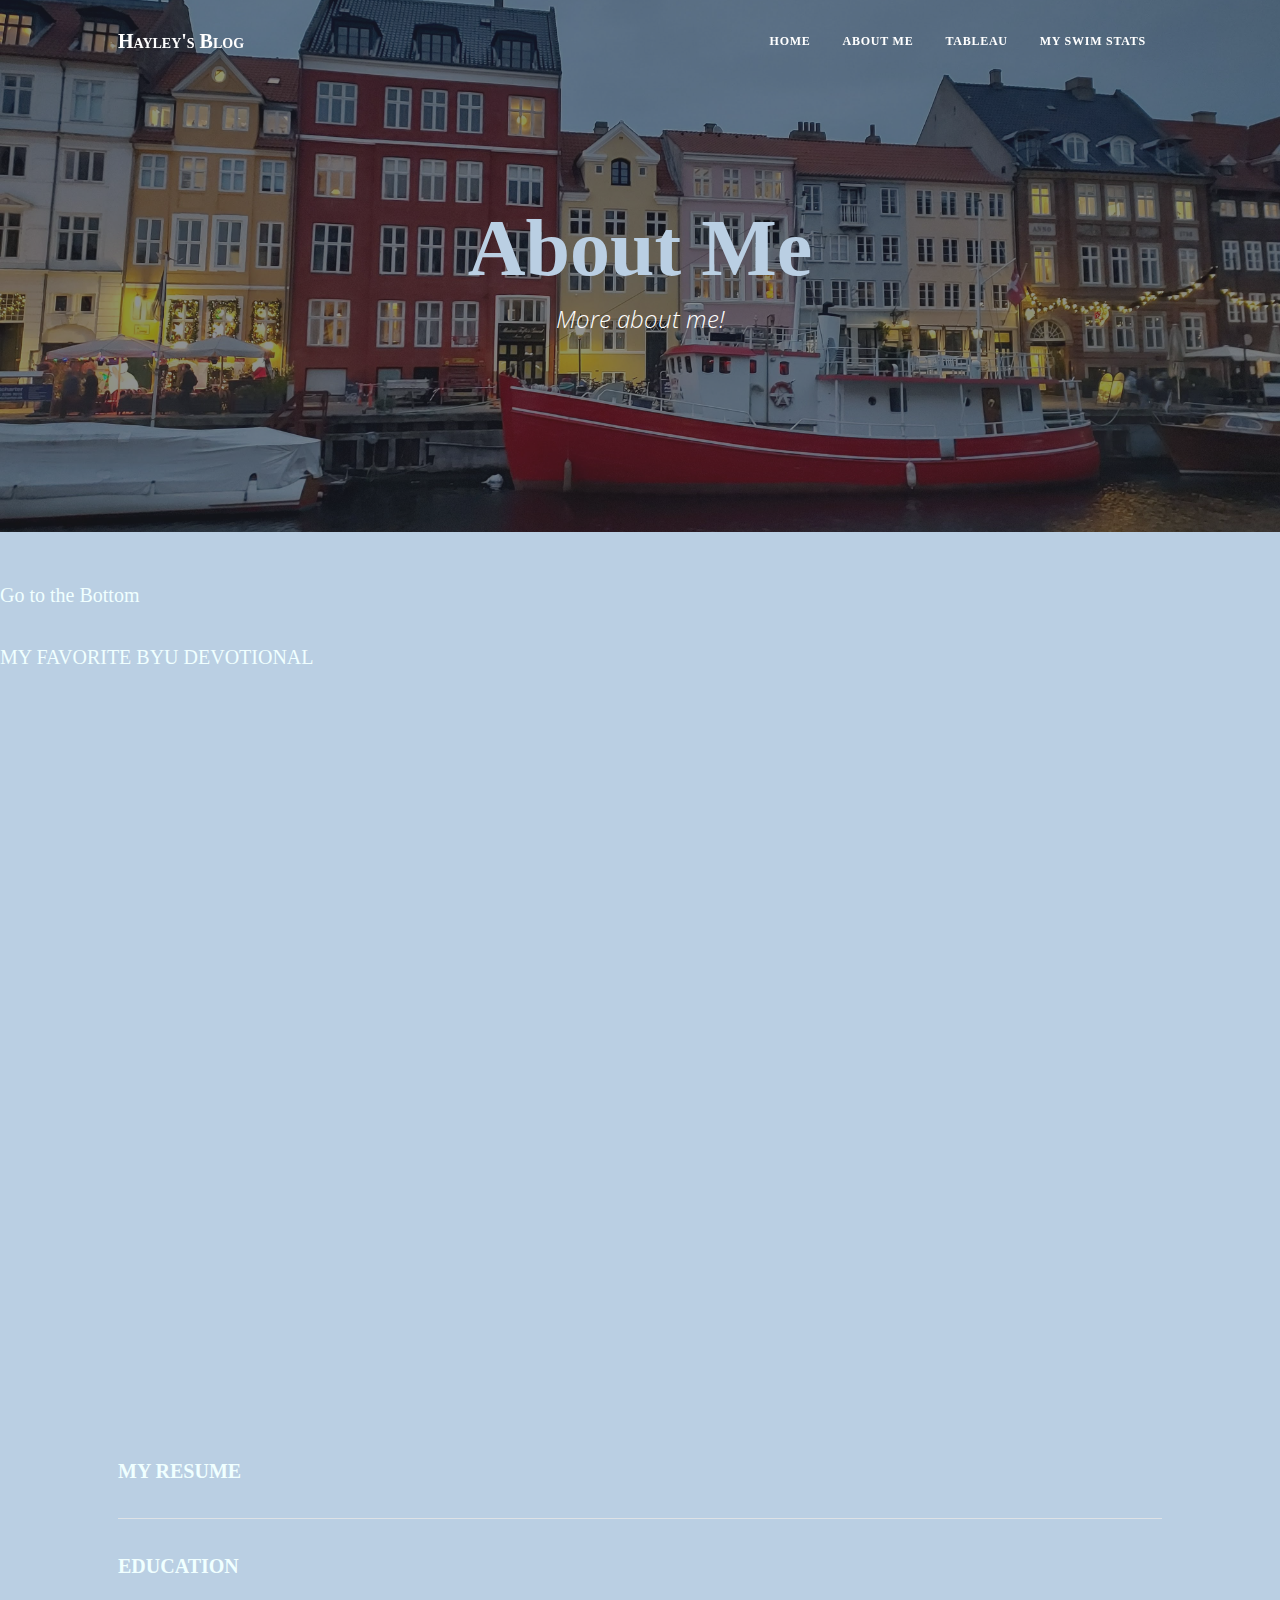
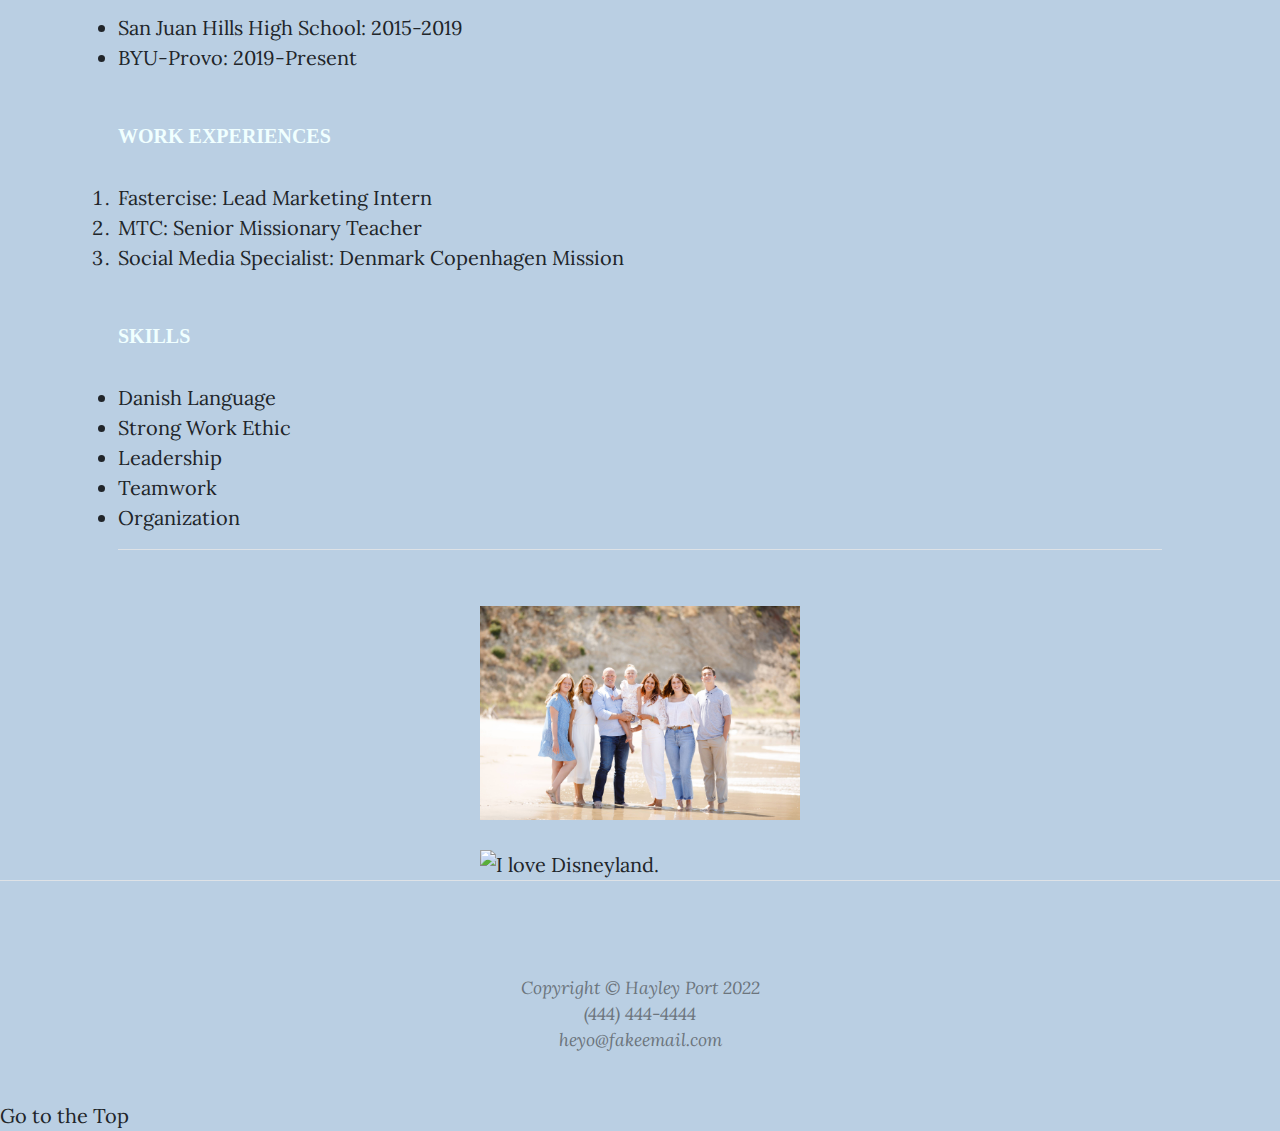
==== about.html @ e1a8f042 "Add files via upload" ====
<!--Hayley Port, date last edited: 6/16/22-->
<!DOCTYPE html>
<html lang="en">
    <head>
        <meta charset="utf-8" />
        <meta name="viewport" content="width=device-width, initial-scale=1, shrink-to-fit=no" />
        <meta name="description" content="" />
        <meta name="author" content="" />
        <title>Hayley Port - About Me</title>
        <link rel="icon" type="image/x-icon" href="assets/favicon.ico" />
        <!-- Font Awesome icons (free version)-->
        <script src="https://use.fontawesome.com/releases/v6.1.0/js/all.js" crossorigin="anonymous"></script>
        <!-- Google fonts-->
        <link href="https://fonts.googleapis.com/css?family=Lora:400,700,400italic,700italic" rel="stylesheet" type="text/css" />
        <link href="https://fonts.googleapis.com/css?family=Open+Sans:300italic,400italic,600italic,700italic,800italic,400,300,600,700,800" rel="stylesheet" type="text/css" />
        <!-- Core theme CSS (includes Bootstrap)-->
        <link rel="stylesheet" type="text/css" href="../styles/styles.css">
        <link rel="stylesheet" type="text/css" href="../styles/mystyles.css">
    </head>
    <body>
        <!-- Navigation-->
        <nav class="navbar navbar-expand-lg navbar-light" id="mainNav">
            <div class="container px-4 px-lg-5">
                <a class="navbar-brand" href="../index.html">Hayley's Blog</a>
                <button class="navbar-toggler" type="button" data-bs-toggle="collapse" data-bs-target="#navbarResponsive" aria-controls="navbarResponsive" aria-expanded="false" aria-label="Toggle navigation">
                    Menu
                    <i class="fas fa-bars"></i>
                </button>
                <div class="collapse navbar-collapse" id="navbarResponsive">
                    <ul class="navbar-nav ms-auto py-4 py-lg-0">
                        <li class="nav-item"><a class="nav-link px-lg-3 py-3 py-lg-4" href="../index.html">Home</a></li>
                        <li class="nav-item"><a class="nav-link px-lg-3 py-3 py-lg-4" href="./about.html">About Me</a></li>
                        <li class="nav-item"><a class="nav-link px-lg-3 py-3 py-lg-4" href="../html/tableau.html">Tableau</a></li>
                        <li class="nav-item"><a class="nav-link px-lg-3 py-3 py-lg-4" href="https://www.swimcloud.com/swimmer/417532/?referer=collegeswimming.com">My Swim Stats</a></li>
                    </ul>
                </div>
            </div>
        </nav>
        <!-- Page Header-->
        <header class="masthead" style="background-image: url('../images/copenhagen.jpg')">
            <div class="container position-relative px-4 px-lg-5">
                <div class="row gx-4 gx-lg-5 justify-content-center">
                    <div class="col-md-10 col-lg-8 col-xl-7">
                        <div class="page-heading">
                            <h1>About Me</h1>
                            <span class="subheading">More about me!</span>
                        </div>
                    </div>
                </div>
            </div>
        </header>
        <!-- Main Content-->
        <a id="bottom">Go to the Bottom</a>
        <p>MY FAVORITE BYU DEVOTIONAL</p>
        <div class="iframe-container">
            <iframe width="560" height="315" src="https://www.youtube.com/embed/NSEsLtwKzvw" title="YouTube video player" frameborder="0" allow="accelerometer; autoplay; clipboard-write; encrypted-media; gyroscope; picture-in-picture" allowfullscreen></iframe>
        </div>
            <main class="mb-4">
            <div class="container px-4 px-lg-5">
                <div class="row gx-4 gx-lg-5 justify-content-center">
                    <div class="resume">
                        <p>MY RESUME</p>
                        <hr>
                        <p>EDUCATION</p></div>
                        <ul>
                            <li>San Juan Hills High School: 2015-2019</li>
                            <li>BYU-Provo: 2019-Present</li>
                        </ul>
                    <div class="resume"> <p>WORK EXPERIENCES</p></div>
                        <ol>
                            <li>Fastercise: Lead Marketing Intern</li>
                            <li>MTC: Senior Missionary Teacher</li>
                            <li>Social Media Specialist: Denmark Copenhagen Mission</li>
                        </ol>
                    <div class="resume"><p>SKILLS</p></div>
                        <ul> 
                            <li>Danish Language</li>
                            <li>Strong Work Ethic</li>
                            <li>Leadership</li>
                            <li>Teamwork</li>
                            <li>Organization</li>
                        <hr>
                        </ul>
                    </div>
                </div>
            </div>
        </main>
        <img src="../images/family.JPG" alt = "My family." width = "300">
        <br>
        <img src="../images/disney.png" alt="I love Disneyland." width="300">
        <!-- Footer-->
        <footer class="border-top">
            <div class="container px-4 px-lg-5">
                <div class="row gx-4 gx-lg-5 justify-content-center">
                    <div class="col-md-10 col-lg-8 col-xl-7">
                        <ul class="list-inline text-center">
                            <li class="list-inline-item">
                                <a href="https://www.instagram.com/hayley.port/?hl=en">
                                    <span class="fa-stack fa-lg">
                                        <i class="fas fa-circle fa-stack-2x"></i>
                                        <i class="fab fa-instagram fa-stack-1x fa-inverse"></i>
                                    </span>
                                </a>
                            </li>
                            <li class="list-inline-item">
                                <a href="https://www.facebook.com/hayley.k.port/">
                                    <span class="fa-stack fa-lg">
                                        <i class="fas fa-circle fa-stack-2x"></i>
                                        <i class="fab fa-facebook-f fa-stack-1x fa-inverse"></i>
                                    </span>
                                </a>
                            </li>
                        </ul>
                        <div class="small text-center text-muted fst-italic">Copyright &copy; Hayley Port 2022</div>
                        <div class="small text-center text-muted fst-italic">(444) 444-4444</div>
                        <div class="small text-center text-muted fst-italic">heyo@fakeemail.com</div>
                    </div>
                </div>
            </div>
        </footer>
        <!-- Bootstrap core JS-->
        <script src="https://cdn.jsdelivr.net/npm/bootstrap@5.1.3/dist/js/bootstrap.bundle.min.js"></script>
        <!-- Core theme JS-->
        <script src="../js/scripts.js"></script>
        <a href = "#top" > Go to the Top </a>
        <br>
    </body>
</html>
---- styles/mystyles.css ----
body{
    background-color: #bacfe3;
}

h1{
    color: #bacfe3;
    text-align: center;
    font-stretch: expanded;
    font-family: Georgia, 'Times New Roman', Times, serif;
}

p{
    font-family: Georgia, 'Times New Roman', Times, serif;
    color: azure;
}

#mainNav{
    font-variant: small-caps;
    font-family: Georgia, 'Times New Roman', Times, serif;
}

.subheading{
    font-style: italic;
    font-family: Georgia, 'Times New Roman', Times, serif;
}

#top{
   font-family: Georgia, 'Times New Roman', Times, serif;
   color: azure;
   text-align: center;
}

#bottom{
    font-family: Georgia, 'Times New Roman', Times, serif;
    color: azure;
    text-align: center;
}

img{
    width: 25%;
    display: block;
    margin-left: auto;
    margin-right: auto;
}

.resume{
    font-family: Georgia, 'Times New Roman', Times, serif;
    font-weight: bold;
    color:black;
}

.resumepoint{
    font-family: Georgia, 'Times New Roman', Times, serif;
    color: black;
}

.iframe-container{
    position: relative;
    width: 100%;
    padding-bottom: 56.25%; 
    height: 0;
  }
  .iframe-container iframe{
    position: absolute;
    top:10px;
    left: 10px;
    width: 100%;
    height: 100%;
  }
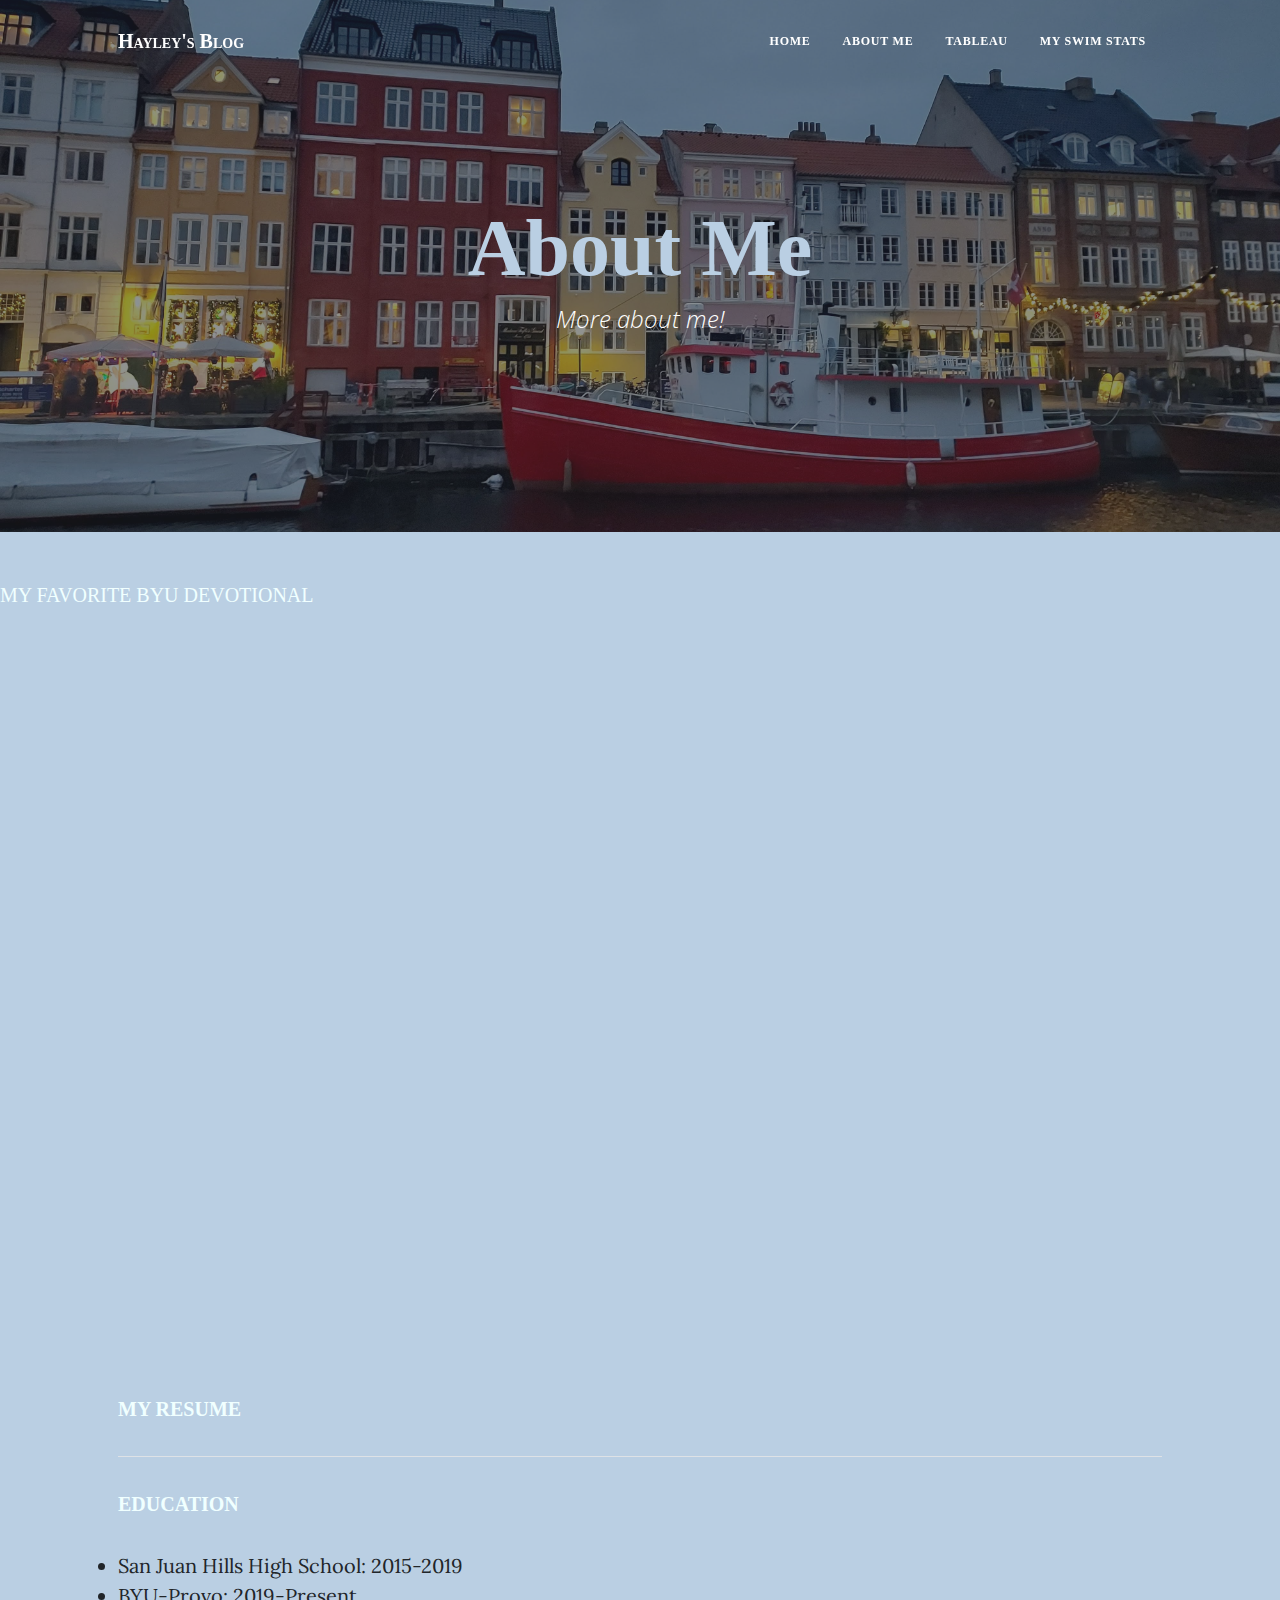
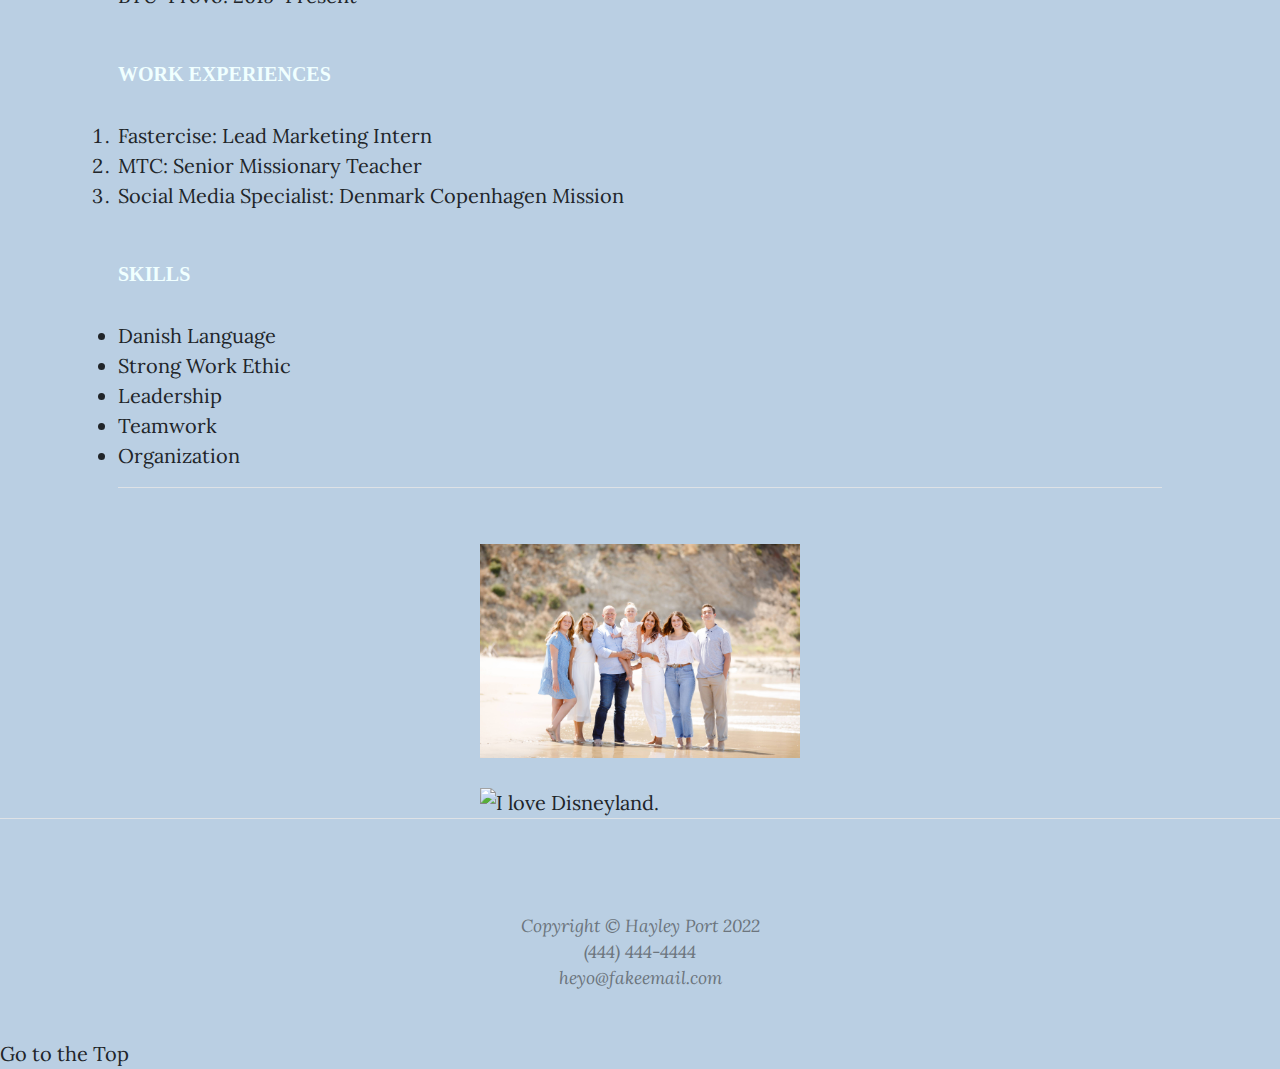
==== commit 6f958a12: "Add files via upload" ====
--- a/about.html
+++ b/about.html
@@ -50,7 +50,6 @@
             </div>
         </header>
         <!-- Main Content-->
-        <a id="bottom">Go to the Bottom</a>
         <p>MY FAVORITE BYU DEVOTIONAL</p>
         <div class="iframe-container">
             <iframe width="560" height="315" src="https://www.youtube.com/embed/NSEsLtwKzvw" title="YouTube video player" frameborder="0" allow="accelerometer; autoplay; clipboard-write; encrypted-media; gyroscope; picture-in-picture" allowfullscreen></iframe>
